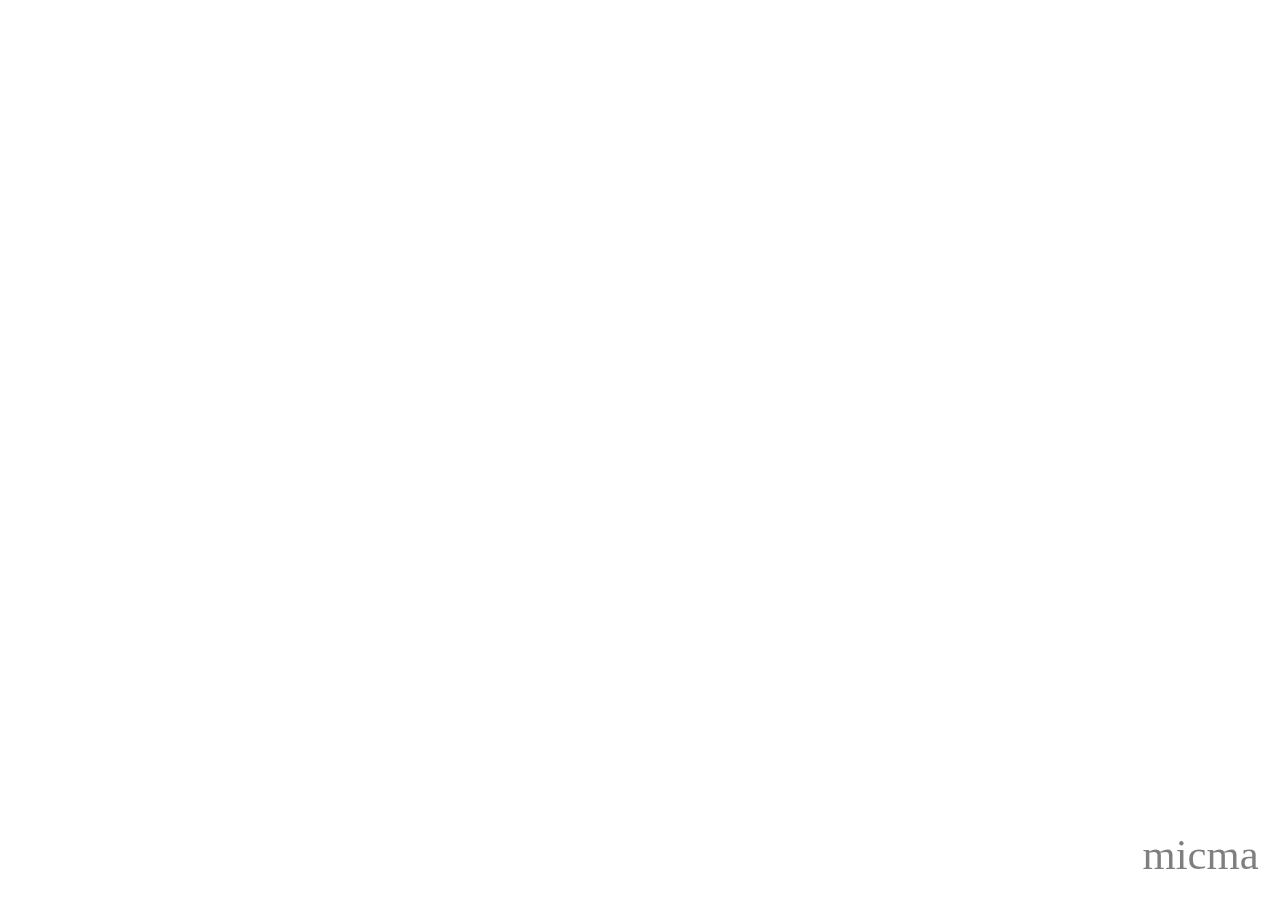
==== index.html @ 86ba333b "busy getting-from-work commit fromString functions, library, getLimit, readme changes" ====
<html>
	<head>
		<meta charset="utf-8">
		<title>micma: minimal abstract algebra playbround</title>
		<link rel="stylesheet" href="style.css">
		<meta name="viewport" content="width=device-width, initial-scale=1.0">
	</head>
	<body>
		<h1>micma</h1>
		
		<script src="main.js"></script>
		<script src="library.js"></script>
		<script src="examples.js"></script>
	</body>
</html>
---- style.css ----
body
{
	font-size: 16pt;
	font-family: "Source Serif Pro", "Computer Modern", Times, "Times New Roman", serif;
	margin: 1em 1em 4em 1em;
}

h1
{
	text-align: right;
	position: fixed;
	right: .5em;
	bottom: .5em;
	margin: 0;
	font-weight: 300;
	font-size: 2em;
	opacity: .5;
}

.magma
{
	display: flex;
	flex-wrap: wrap;
	margin-bottom: .5em;
	padding-bottom: .5em;
	border-bottom: 4pt solid #c0c0c0;
}

.operator th, .operator tr
{

	font-size: 16pt;
}

.operator
{
	margin-right: 1em;
}

.elements ol
{
	width: 100%;
	list-style-type: none;
	padding: 0;
	margin: 0 0 1em 0;
	display: flex;
}

.elements .new
{
	background-color: #e0fff0;
}

.operator th, .operator tr, .elements li
{
	padding: .125em;
	text-align: center;
	height:1em;
	min-width:1em;
}
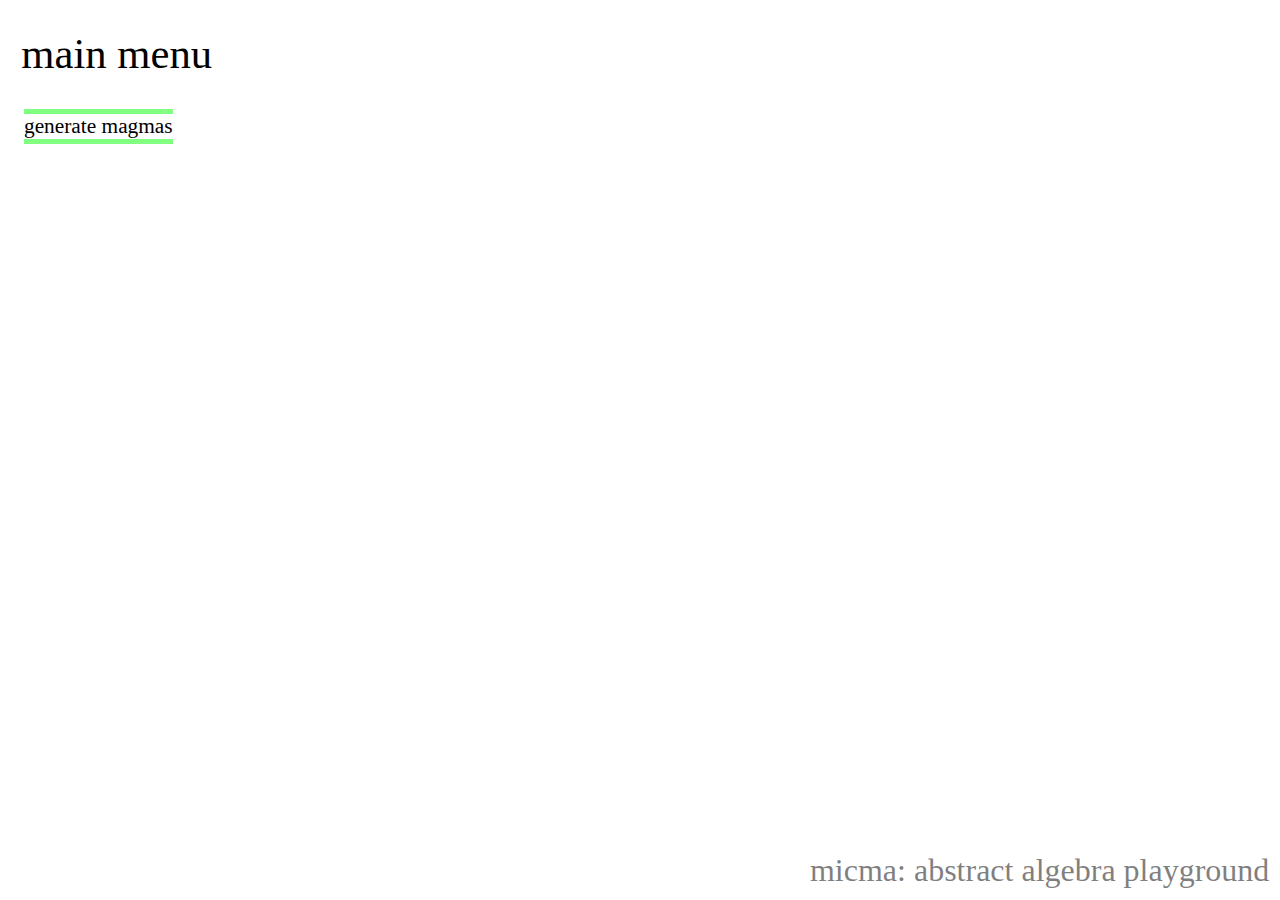
==== commit b6eddac3: "we got an ui now :D" ====
--- a/index.html
+++ b/index.html
@@ -1,14 +1,26 @@
+<!DOCTYPE html>
 <html>
 	<head>
 		<meta charset="utf-8">
-		<title>micma: minimal abstract algebra playbround</title>
+		<title>micma: abstract algebra playground</title>
 		<link rel="stylesheet" href="style.css">
 		<meta name="viewport" content="width=device-width, initial-scale=1.0">
 	</head>
 	<body>
-		<h1>micma</h1>
-		
+		<section id="main-menu">
+			<h1>main menu</h1>
+			<button type="button" onclick="magmaGenerator()">generate magmas</button>
+		</section>
+		<section id="magma-generator">
+			<header>
+				<input type="text" id="generator-input">
+				<button type="button" onclick="generate()">generate</button>
+			</header>
+			<section id="generator-results"></section>
+		</section>
+		<p id="js-notice">note micma requires javascript to function, it only uses it for good (namely math). you can trust us because it's open source. :D</p>
 		<script src="main.js"></script>
+		<script src="ui.js"></script>
 		<script src="library.js"></script>
 		<script src="examples.js"></script>
 	</body>
--- a/style.css
+++ b/style.css
@@ -1,23 +1,85 @@
-body
+body, button, input
 {
 	font-size: 16pt;
 	font-family: "Source Serif Pro", "Computer Modern", Times, "Times New Roman", serif;
-	margin: 1em 1em 4em 1em;
+	font-weight: 200;
+	outline: none;
 }
 
-h1
+body
 {
+	margin: 1em 1em 4em 1em; color: #000; background-color: #fff;
+}
+
+button
+{
+	background: none;
+	border: none;
+	border-top: 4pt solid #80ff80;
+	border-bottom: 4pt solid #80ff80;
+	padding: 0;
+	margin: 2pt;
+	color: #000;
+	cursor: pointer;
+}
+
+input
+{
+	background: none;
+	border: none;
+	margin: 2pt;
+	border-top: 4pt solid #80ffff;
+	border-bottom: 4pt solid #80ffff;
+}
+
+button:hover
+{
+	background-color: #C0ffC0;
+}
+
+button:active
+{
+	color: #fff;
+	background-color: #000;
+}
+
+strong {font-weight: bolder}
+
+head, title
+{ display: block }
+
+title
+{
+	font-family: "Source Serif Pro", "Computer Modern", Times, "Times New Roman", serif;
 	text-align: right;
 	position: fixed;
-	right: .5em;
-	bottom: .5em;
+	padding: 8pt;
+	right: 0;
+	bottom: 0;
 	margin: 0;
-	font-weight: 300;
-	font-size: 2em;
+	background-color: #fff;
+	color: #000;
+	font-weight: 200;
+	font-size: 24pt;
 	opacity: .5;
 }
 
-.magma
+h1, h2, h3, h4, h5, h6
+{
+	width: 100%;
+	font-weight: inherit;
+}
+
+h1 {font-size: 2em}
+
+
+#magma-generator { display: none }
+
+#magma-generator header { display: flex }
+
+#magma-generator input { flex-grow: 1 }
+
+.listing
 {
 	display: flex;
 	flex-wrap: wrap;
@@ -28,13 +90,13 @@
 
 .operator th, .operator tr
 {
-
 	font-size: 16pt;
 }
 
 .operator
 {
 	margin-right: 1em;
+	margin-bottom: 1em;
 }
 
 .elements ol
@@ -51,11 +113,12 @@
 	background-color: #e0fff0;
 }
 
-.operator th, .operator tr, .elements li
+.operator th, .operator td, .elements li
 {
-	padding: .125em;
+	padding: 0;
 	text-align: center;
 	height:1em;
-	min-width:1em;
+	width:1em;
+	line-height: 1em;
 }
 
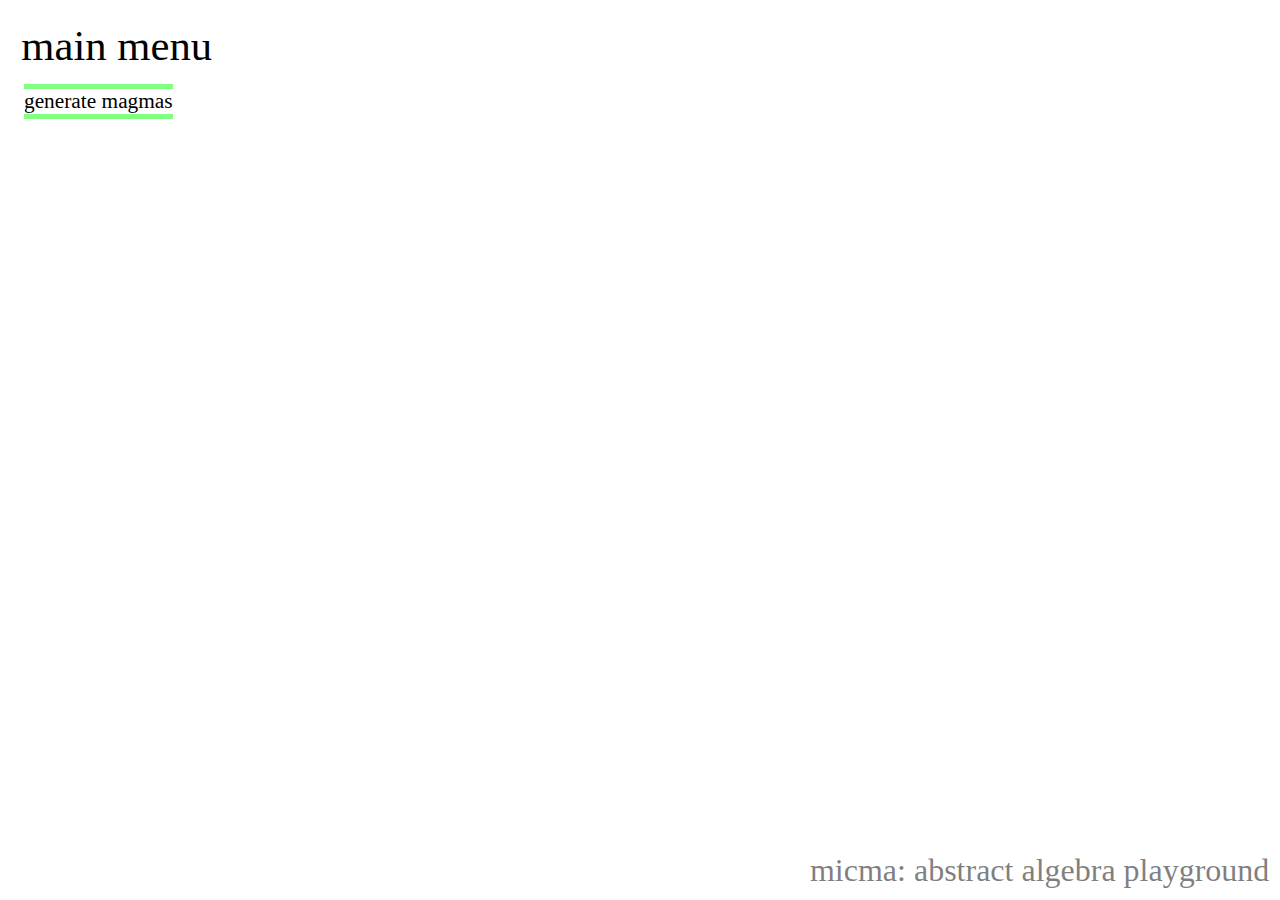
==== commit a0225561: "typo" ====
--- a/index.html
+++ b/index.html
@@ -18,7 +18,7 @@
 			</header>
 			<section id="generator-results"></section>
 		</section>
-		<p id="js-notice">note micma requires javascript to function, it only uses it for good (namely math). you can trust us because it's open source. :D</p>
+		<p id="js-notice">note: micma requires javascript to function, it only uses it for good (namely math). you can trust us because it's open source. :D</p>
 		<script src="main.js"></script>
 		<script src="ui.js"></script>
 		<script src="library.js"></script>
--- a/style.css
+++ b/style.css
@@ -66,6 +66,8 @@
 
 h1, h2, h3, h4, h5, h6
 {
+	margin-top: .25em;
+	margin-bottom: .25em;
 	width: 100%;
 	font-weight: inherit;
 }
@@ -83,10 +85,13 @@
 {
 	display: flex;
 	flex-wrap: wrap;
-	margin-bottom: .5em;
-	padding-bottom: .5em;
-	border-bottom: 4pt solid #c0c0c0;
 }
+
+.listing.collapsed *
+{ display : none }
+
+.listing.collapsed *:nth-child(1)
+{ display : block }
 
 .operator th, .operator tr
 {
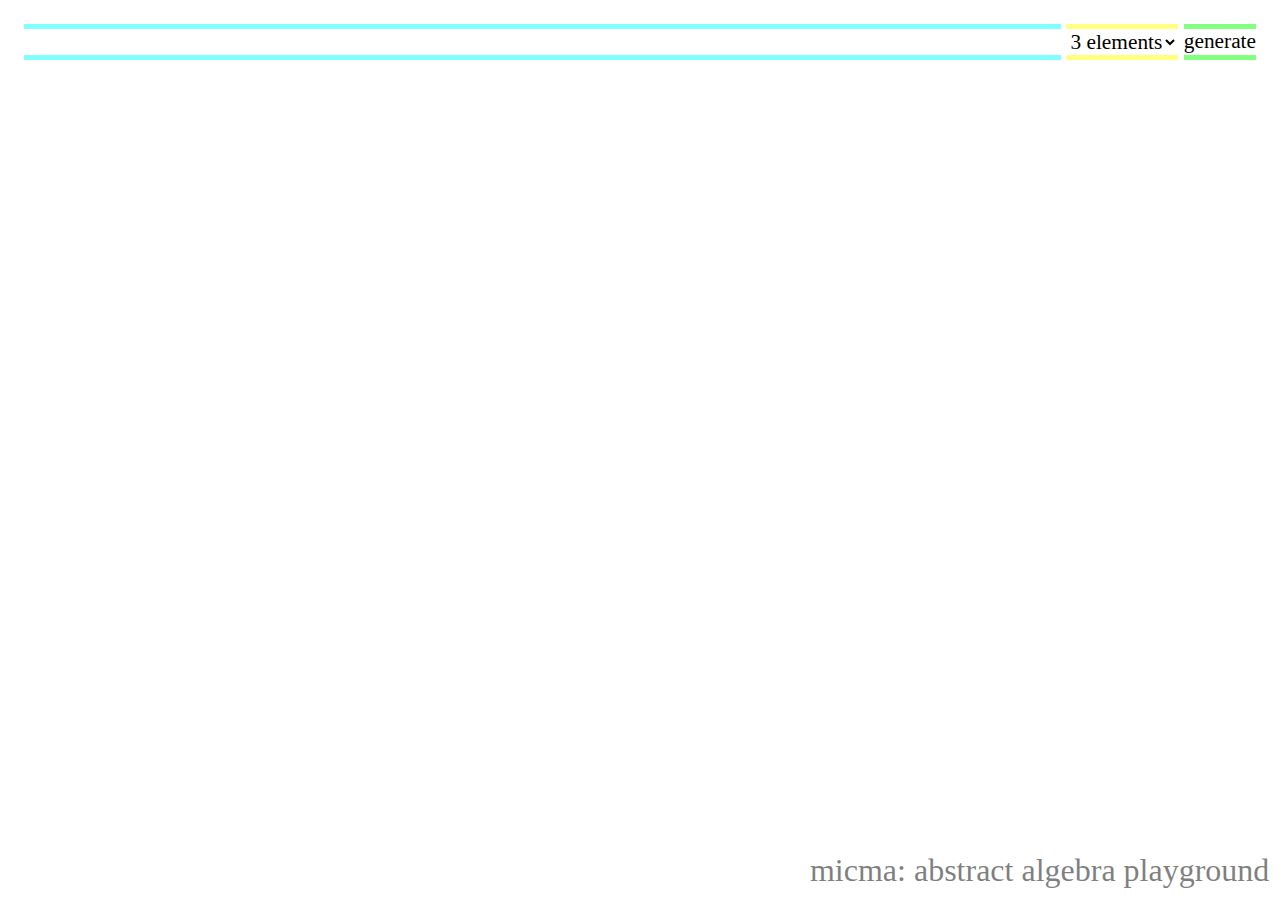
==== commit db11f8ae: "width selector, styling, magma gen by default" ====
--- a/index.html
+++ b/index.html
@@ -13,12 +13,19 @@
 		</section>
 		<section id="magma-generator">
 			<header>
-				<input type="text" id="generator-input">
+				<input type="text" id="generator-input"/>
+				<select id="generator-width" title="number of elements">
+					<option value="3">3 elements</option>
+					<option value="2">2 elements</option>
+					<option value="1">1 elements</option>
+					<option value="0">0 elements</option>
+				</select>
 				<button type="button" onclick="generate()">generate</button>
 			</header>
 			<section id="generator-results"></section>
 		</section>
-		<p id="js-notice">note: micma requires javascript to function, it only uses it for good (namely math). you can trust us because it's open source. :D</p>
+
+		<p id="js-notice">note: micma requires <em>javascript</em> to function, it only uses it for good (namely math). you can trust us because it's open source. :D</p>
 		<script src="main.js"></script>
 		<script src="ui.js"></script>
 		<script src="library.js"></script>
--- a/style.css
+++ b/style.css
@@ -1,25 +1,30 @@
-body, button, input
+body, button, input, select
 {
 	font-size: 16pt;
 	font-family: "Source Serif Pro", "Computer Modern", Times, "Times New Roman", serif;
 	font-weight: 200;
 	outline: none;
+	color: #000;
+	background-color: #fff
 }
 
 body
 {
-	margin: 1em 1em 4em 1em; color: #000; background-color: #fff;
+	margin: 1em 1em 4em 1em;
+}
+
+button, input, select
+{
+	border: none;
+	padding: 0;
+	margin: 2pt;
 }
 
 button
 {
-	background: none;
-	border: none;
+
 	border-top: 4pt solid #80ff80;
 	border-bottom: 4pt solid #80ff80;
-	padding: 0;
-	margin: 2pt;
-	color: #000;
 	cursor: pointer;
 }
 
@@ -27,9 +32,14 @@
 {
 	background: none;
 	border: none;
-	margin: 2pt;
 	border-top: 4pt solid #80ffff;
 	border-bottom: 4pt solid #80ffff;
+}
+
+select
+{
+	border-top: 4pt solid #ffff80;
+	border-bottom: 4pt solid #ffff80;
 }
 
 button:hover
@@ -87,13 +97,13 @@
 	flex-wrap: wrap;
 }
 
-.listing.collapsed *
+.listing.collapsed > *
 { display : none }
 
-.listing.collapsed *:nth-child(1)
+.listing.collapsed > *:nth-child(1)
 { display : block }
 
-.operator th, .operator tr
+.operator th, .operator td
 {
 	font-size: 16pt;
 }
